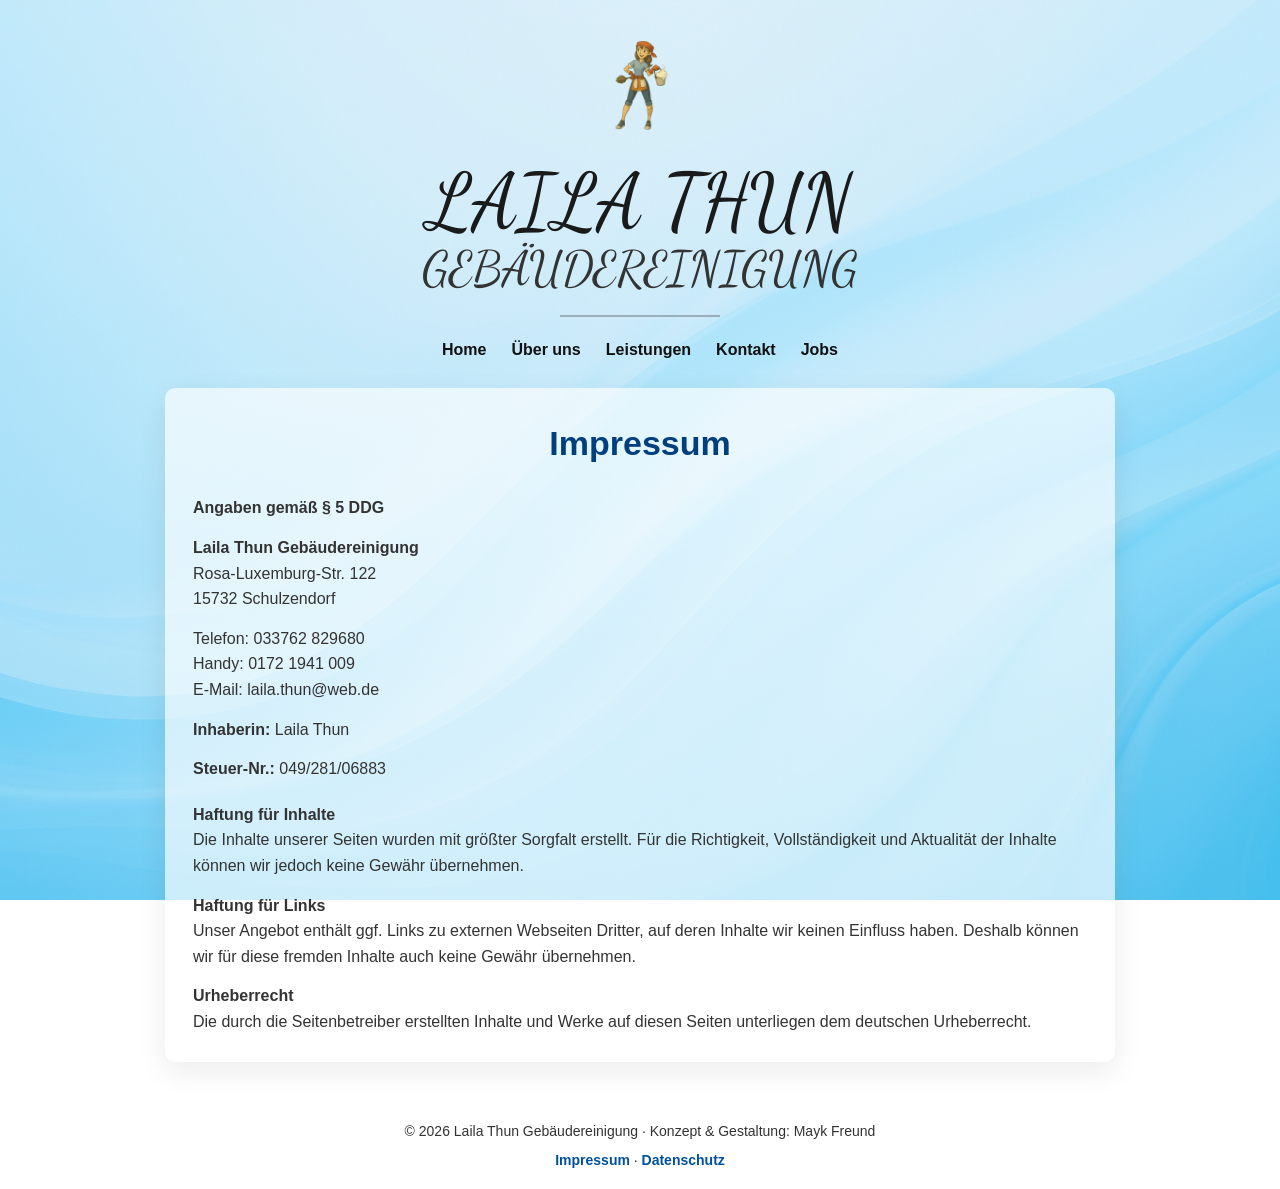
==== impressum.html @ 992e15d0 "Add files via upload" ====
<!DOCTYPE html>
<html lang="de">
<head>
  <meta charset="UTF-8">
  <meta name="viewport" content="width=device-width, initial-scale=1.0">
  <title>Impressum – Laila Thun Gebäudereinigung</title>
  <link rel="stylesheet" href="style.css">
</head>

<body>

<header class="header">
  <img src="img/Logo.png" class="header-logo" alt="Logo">

  <div class="brand-header">
    <div class="brand-line1">LAILA THUN</div>
    <div class="brand-line2">GEBÄUDEREINIGUNG</div>
    <div class="brand-divider"></div>
  </div>

  <nav class="nav">
    <a href="index.html">Home</a>
    <a href="ueber-uns.html">Über uns</a>
    <a href="leistungen.html">Leistungen</a>
    <a href="kontakt.html">Kontakt</a>
    <a href="jobs.html">Jobs</a>
  </nav>
</header>

<section class="section">
  <h1 class="page-title">Impressum</h1>

  <p><strong>Angaben gemäß § 5 DDG</strong></p>

  <p class="mt-14">
    <strong>Laila Thun Gebäudereinigung</strong><br>
    Rosa-Luxemburg-Str. 122<br>
    15732 Schulzendorf
  </p>

  <p class="mt-14">
    Telefon: 033762 829680<br>
    Handy: 0172 1941 009<br>
    E-Mail: laila.thun@web.de
  </p>

  <p class="mt-14">
    <strong>Inhaberin:</strong> Laila Thun
  </p>

  <p class="mt-14">
    <strong>Steuer-Nr.:</strong> 049/281/06883
  </p>

  <p class="mt-20">
    <strong>Haftung für Inhalte</strong><br>
    Die Inhalte unserer Seiten wurden mit größter Sorgfalt erstellt. Für die Richtigkeit,
    Vollständigkeit und Aktualität der Inhalte können wir jedoch keine Gewähr übernehmen.
  </p>

  <p class="mt-14">
    <strong>Haftung für Links</strong><br>
    Unser Angebot enthält ggf. Links zu externen Webseiten Dritter, auf deren Inhalte wir keinen
    Einfluss haben. Deshalb können wir für diese fremden Inhalte auch keine Gewähr übernehmen.
  </p>

  <p class="mt-14">
    <strong>Urheberrecht</strong><br>
    Die durch die Seitenbetreiber erstellten Inhalte und Werke auf diesen Seiten unterliegen dem
    deutschen Urheberrecht.
  </p>
</section>

<footer class="footer">
  <div>© 2026 Laila Thun Gebäudereinigung · Konzept & Gestaltung: Mayk Freund</div>
  <div class="footer-links">
    <a href="impressum.html">Impressum</a>
    <span>·</span>
    <a href="datenschutz.html">Datenschutz</a>
  </div>
</footer>

</body>
</html>
---- style.css ----
/* --------------------------------------------- */
/* FONT EINBINDUNG (LOKAL)                        */
/* --------------------------------------------- */

@font-face {
  font-family: 'DancingScript';
  src: local('Dancing Script'),
       url('fonts/DancingScript-Regular.ttf') format('truetype');
  font-weight: normal;
  font-style: normal;
}

/* --------------------------------------------- */
/* BASIS                                         */
/* --------------------------------------------- */

* {
  box-sizing: border-box;
  margin: 0;
  padding: 0;
}

body {
  font-family: Inter, sans-serif;
  color: #111;
  background: url("img/background.jpg") no-repeat fixed center;
  background-size: cover;
  line-height: 1.6;
}

/* --------------------------------------------- */
/* HEADER / NAV                                  */
/* --------------------------------------------- */

.header {
  text-align: center;
  padding: 40px 20px 25px 20px;
}

.header-logo {
  width: 60px;
  margin-bottom: 10px;
}

.nav {
  display: flex;
  justify-content: center;
  gap: 25px;
  margin-top: 12px;
}

.nav a {
  text-decoration: none;
  color: #111;
  font-weight: 600;
}

.nav a:hover {
  color: #00509e;
}

/* --------------------------------------------- */
/* HERO                                          */
/* --------------------------------------------- */

.hero {
  display: flex;
  justify-content: center;
  align-items: center;
  padding: 70px 20px 40px 20px;
}

.hero-content {
  max-width: 820px;
  width: 100%;
  background: rgba(255, 255, 255, 0.55);
  border-radius: 10px;
  padding: 45px 35px;
  text-align: center;
  box-shadow: 0 10px 30px rgba(0,0,0,0.08);
}

.hero-title {
  font-family: 'DancingScript', cursive;
  font-size: 44px;
  font-weight: normal;
  color: #003f7d;
  margin-bottom: 12px;
}

.hero-subtext {
  font-size: 16px;
  color: #1d3b55;
  margin-bottom: 25px;
}

/* Buttons */

.hero-buttons {
  display: flex;
  justify-content: center;
  gap: 18px;
  flex-wrap: wrap;
}

.btn {
  display: inline-block;
  padding: 12px 24px;
  border-radius: 6px;
  background: #e9e9e9;
  color: #111;
  text-decoration: none;
  font-weight: 600;
  transition: 0.2s;
}

.btn:hover {
  background: #d6d6d6;
}

.btn-primary {
  background: #00509e;
  color: white;
}

.btn-primary:hover {
  background: #003f7d;
}

/* --------------------------------------------- */
/* PAGE TITLES                                   */
/* --------------------------------------------- */

.page-title {
  text-align: center;
  color: #003f7d;
  margin-bottom: 25px;
  font-size: 34px;
}

.btn-block {
  width: 100%;
  margin-top: 15px;
}

/* --------------------------------------------- */
/* GENERISCHE SECTION-KARTE                       */
/* --------------------------------------------- */

.section {
  max-width: 950px;
  margin: 0 auto 40px auto;
  background: rgba(255, 255, 255, 0.65);
  border-radius: 10px;
  padding: 28px;
  box-shadow: 0 10px 30px rgba(0,0,0,0.08);
}

.section h2 {
  margin-bottom: 10px;
  color: #003f7d;
}

.section p {
  color: #333;
}

/* --------------------------------------------- */
/* SERVICE GRID (LEISTUNGEN)                     */
/* --------------------------------------------- */

.service-grid {
  display: grid;
  grid-template-columns: repeat(3, 1fr);
  gap: 18px;
}

.service-card {
  background: rgba(255, 255, 255, 0.75);
  border-radius: 10px;
  padding: 18px;
  text-align: center;
  box-shadow: 0 6px 18px rgba(0,0,0,0.06);
}

.service-card img {
  width: 50px;
  height: 50px;
  margin-bottom: 12px;
}

.service-card h3 {
  color: #003f7d;
  margin-bottom: 8px;
}

/* --------------------------------------------- */
/* ÜBER UNS                                     */
/* --------------------------------------------- */

.about-wrap {
  display: grid;
  grid-template-columns: 320px 1fr;
  gap: 22px;
  align-items: center;
}

.about-wrap img {
  width: 100%;
  border-radius: 10px;
  box-shadow: 0 6px 18px rgba(0,0,0,0.1);
}

/* --------------------------------------------- */
/* KONTAKT                                      */
/* --------------------------------------------- */

.contact-form {
  display: flex;
  flex-direction: column;
  gap: 12px;
}

.contact-form input,
.contact-form textarea,
.contact-form select,
.contact-form input[type="file"] {
  width: 100%;
  padding: 12px;
  border-radius: 6px;
  border: 1px solid #bbb;
  font-size: 16px;
  background: white;
}

.contact-form input:focus,
.contact-form textarea:focus,
.contact-form select:focus,
.contact-form input[type="file"]:focus {
  outline: none;
  border-color: #00509e;
}

/* --------------------------------------------- */
/*   FIRMEN-SCHRIFTZUG WIE IN DER RECHNUNG       */
/* --------------------------------------------- */

/* Container */
.brand-header {
  text-align: center;
  margin-top: 15px;
  margin-bottom: 20px;
}

/* Zeile 1 (Dancing Script – wie Rechnung) */
.brand-line1 {
  font-family: 'DancingScript', cursive;
  font-size: 78px;
  color: #1a1a1a;
  line-height: 1.00;
  letter-spacing: 0;
}

/* Zeile 2 */
.brand-line2 {
  font-family: 'DancingScript', cursive;
  font-size: 48px;
  color: #333;
  letter-spacing: 0;
  margin-top: -10px;
}

/* Linie darunter */
.brand-divider {
  width: 160px;
  height: 2px;
  background: #666;
  margin: 8px auto 10px auto;
  opacity: 0.45;
}

/* --------------------------------------------- */
/* FOOTER                                       */
/* --------------------------------------------- */

.footer {
  text-align: center;
  padding: 18px 10px;
  background: rgba(255, 255, 255, 0.55);
  color: #333;
  font-size: 14px;
}

.footer-links {
  margin-top: 6px;
}

.footer a {
  color: #00509e;
  text-decoration: none;
  font-weight: 600;
}

.footer a:hover {
  text-decoration: underline;
}

/* --------------------------------------------- */
/* UTILITIES (ohne Inline-Styles)                */
/* --------------------------------------------- */

.text-center { text-align: center; }
.text-muted { color: #444; }
.text-small { font-size: 14px; }
.mt-8 { margin-top: 8px; }
.mt-14 { margin-top: 14px; }
.mt-16 { margin-top: 16px; }
.mt-20 { margin-top: 20px; }
.mb-18 { margin-bottom: 18px; }
.card-soft { background: rgba(255,255,255,0.6); }

/* --------------------------------------------- */
/* RESPONSIVE                                   */
/* --------------------------------------------- */

@media (max-width: 950px) {
  .service-grid {
    grid-template-columns: repeat(2, 1fr);
  }

  .about-wrap {
    grid-template-columns: 1fr;
  }
}

@media (max-width: 750px) {
  .brand-line1 { font-size: 56px; }
  .brand-line2 { font-size: 36px; }
  .page-title { font-size: 28px; }

  .hero-content {
    padding: 30px 20px;
  }

  .hero-title {
    font-size: 36px;
  }

  .service-grid {
    grid-template-columns: 1fr;
  }
}
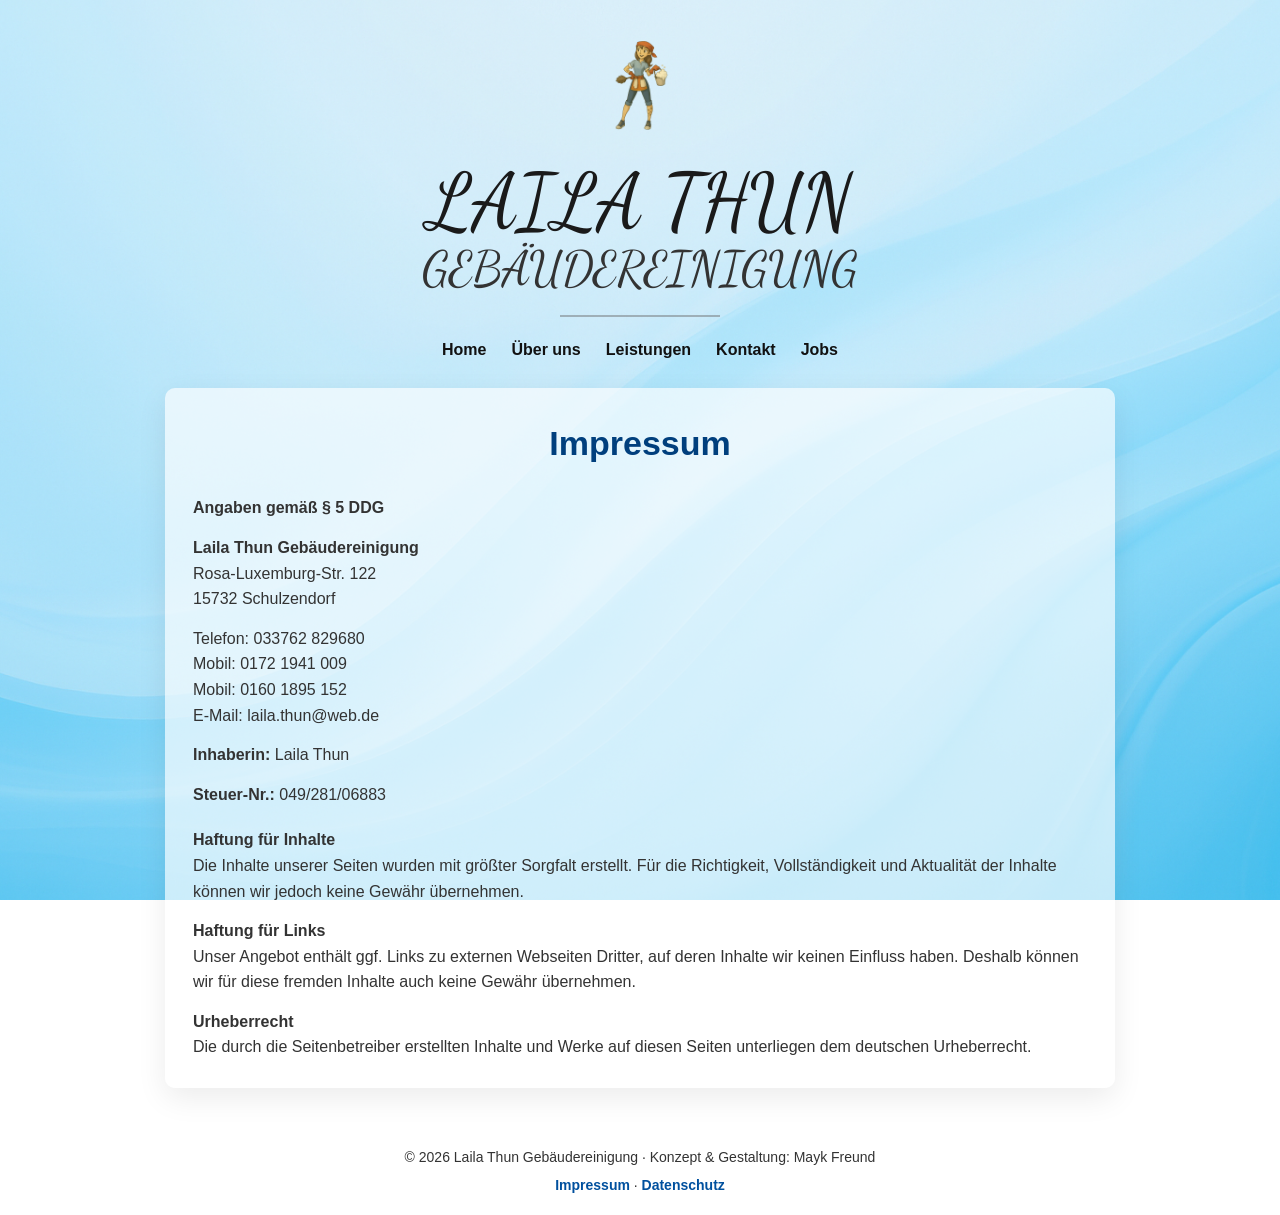
==== commit a3501bf5: "Update impressum.html" ====
--- a/impressum.html
+++ b/impressum.html
@@ -40,7 +40,8 @@
 
   <p class="mt-14">
     Telefon: 033762 829680<br>
-    Handy: 0172 1941 009<br>
+    Mobil: 0172 1941 009<br>
+    Mobil: 0160 1895 152<br>
     E-Mail: laila.thun@web.de
   </p>
 
@@ -82,3 +83,4 @@
 
 </body>
 </html>
+
--- a/style.css
+++ b/style.css
@@ -127,6 +127,17 @@
   background: #003f7d;
 }
 
+/* ✅ NEU (nur Ergänzung, ohne bestehendes zu ändern) */
+.btn-secondary {
+  background: #ffffff;
+  border: 1px solid #00509e;
+  color: #00509e;
+}
+
+.btn-secondary:hover {
+  background: #e6f0fa;
+}
+
 /* --------------------------------------------- */
 /* PAGE TITLES                                   */
 /* --------------------------------------------- */
@@ -141,6 +152,15 @@
 .btn-block {
   width: 100%;
   margin-top: 15px;
+}
+
+/* ✅ NEU (nur Ergänzung) */
+.page-intro {
+  max-width: 760px;
+  margin: 0 auto 28px auto;
+  text-align: center;
+  color: #333;
+  font-size: 16px;
 }
 
 /* --------------------------------------------- */
@@ -194,6 +214,63 @@
   margin-bottom: 8px;
 }
 
+/* ✅ NEU (nur Ergänzung) */
+.service-small {
+  font-size: 14px;
+  color: #555;
+  margin-top: 6px;
+}
+
+/* ✅ NEU (CTA-Box unter Leistungen, nur Ergänzung) */
+.cta-box {
+  margin-top: 40px;
+  padding: 26px;
+  background: rgba(255, 255, 255, 0.75);
+  border-radius: 10px;
+  text-align: center;
+  box-shadow: 0 6px 18px rgba(0,0,0,0.06);
+}
+
+.cta-title {
+  color: #003f7d;
+  margin-bottom: 10px;
+}
+
+.cta-text {
+  color: #333;
+  margin-bottom: 18px;
+}
+
+.cta-actions {
+  display: flex;
+  justify-content: center;
+  gap: 16px;
+  flex-wrap: wrap;
+}
+
+/* --------------------------------------------- */
+/* JOBS (NUR JOBS.HTML)                           */
+/* Fix: 1 Job darf nicht nur 1/3 Breite nehmen    */
+/* + Einheitlich: Karte bleibt zentriert          */
+/* + Blocksatz nur für den langen Textblock       */
+/* --------------------------------------------- */
+
+#jobsDynamic.service-grid {
+  grid-template-columns: repeat(auto-fit, minmax(320px, 1fr));
+}
+
+/* Einheitlich lassen: KEIN left-align auf der ganzen Karte */
+#jobsDynamic.service-grid .service-card {
+  text-align: center;
+}
+
+/* Nur der lange Fließtext (preview) im Blocksatz.
+   In jobs.html ist das der div mit style "white-space: pre-wrap;" */
+#jobsDynamic.service-grid .service-card div[style*="white-space: pre-wrap"] {
+  text-align: justify;
+  text-align-last: left;
+}
+
 /* --------------------------------------------- */
 /* ÜBER UNS                                     */
 /* --------------------------------------------- */
@@ -209,6 +286,16 @@
   width: 100%;
   border-radius: 10px;
   box-shadow: 0 6px 18px rgba(0,0,0,0.1);
+}
+
+/* ✅ NEU (About-Listen ohne Inline-Styles) */
+.about-list {
+  padding-left: 18px;
+  color: #333;
+}
+
+.about-list li {
+  margin-bottom: 6px;
 }
 
 /* --------------------------------------------- */
